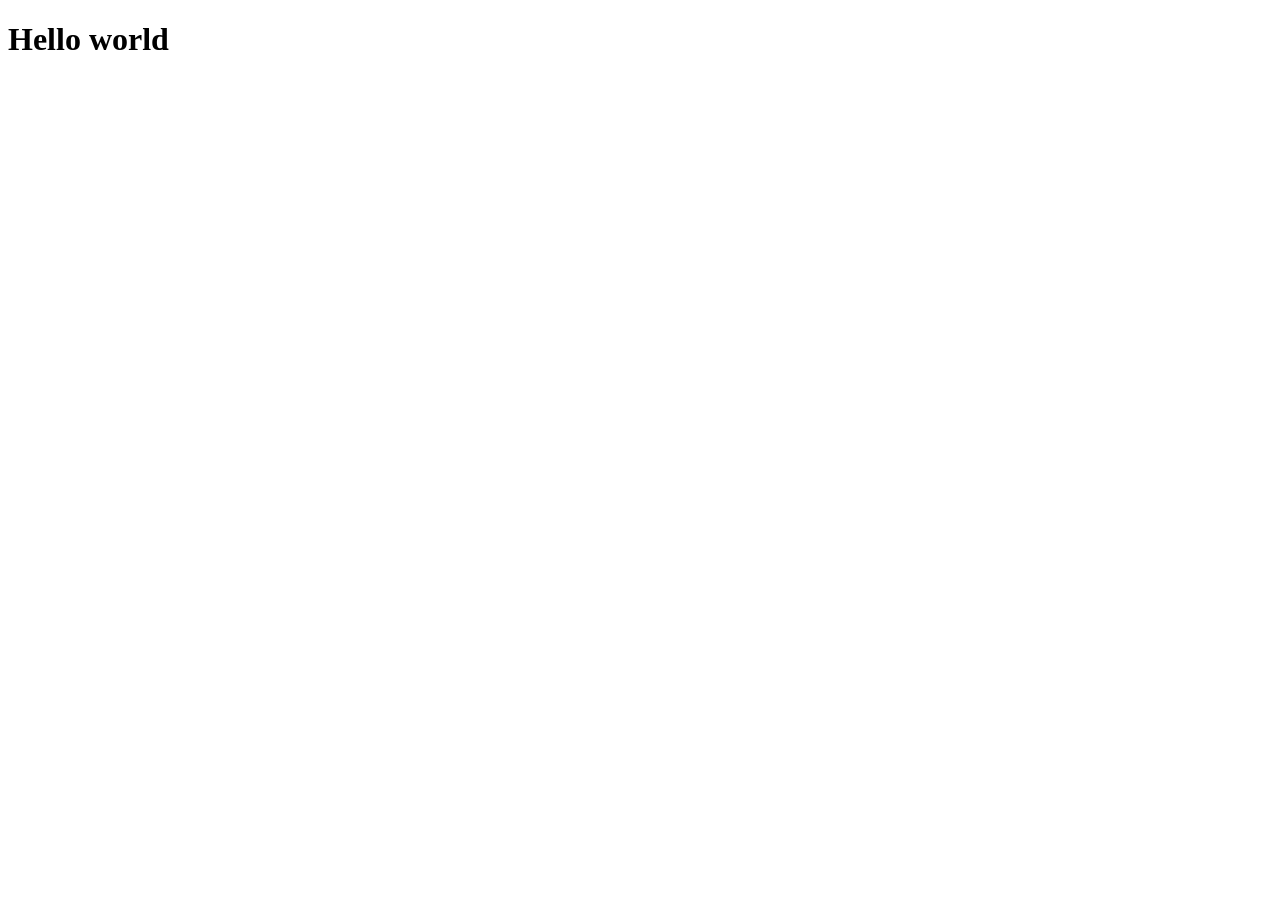
==== index.html @ 27025ae4 "Deploying to gh-pages from @ Ddmlnk/goit-js-hw-12@c0c4ddbc9aa958d79d9e807e62d89972e93713e0 🚀" ====
<!doctype html>
<html lang="en">
  <head>
    <meta charset="UTF-8" />
    <link rel="icon" type="image/svg+xml" href="/goit-js-hw-12/favicon.svg" />
    <meta name="viewport" content="width=device-width, initial-scale=1.0" />
    <title>Vanilla App Template</title>
    <script type="module" crossorigin src="/goit-js-hw-12/index.js"></script>
    <link rel="stylesheet" crossorigin href="/goit-js-hw-12/assets/index-DvPDDfy5.css">
  </head>
  <body>
    <main>
      <h1>Hello world</h1>
    </main>

  </body>
</html>
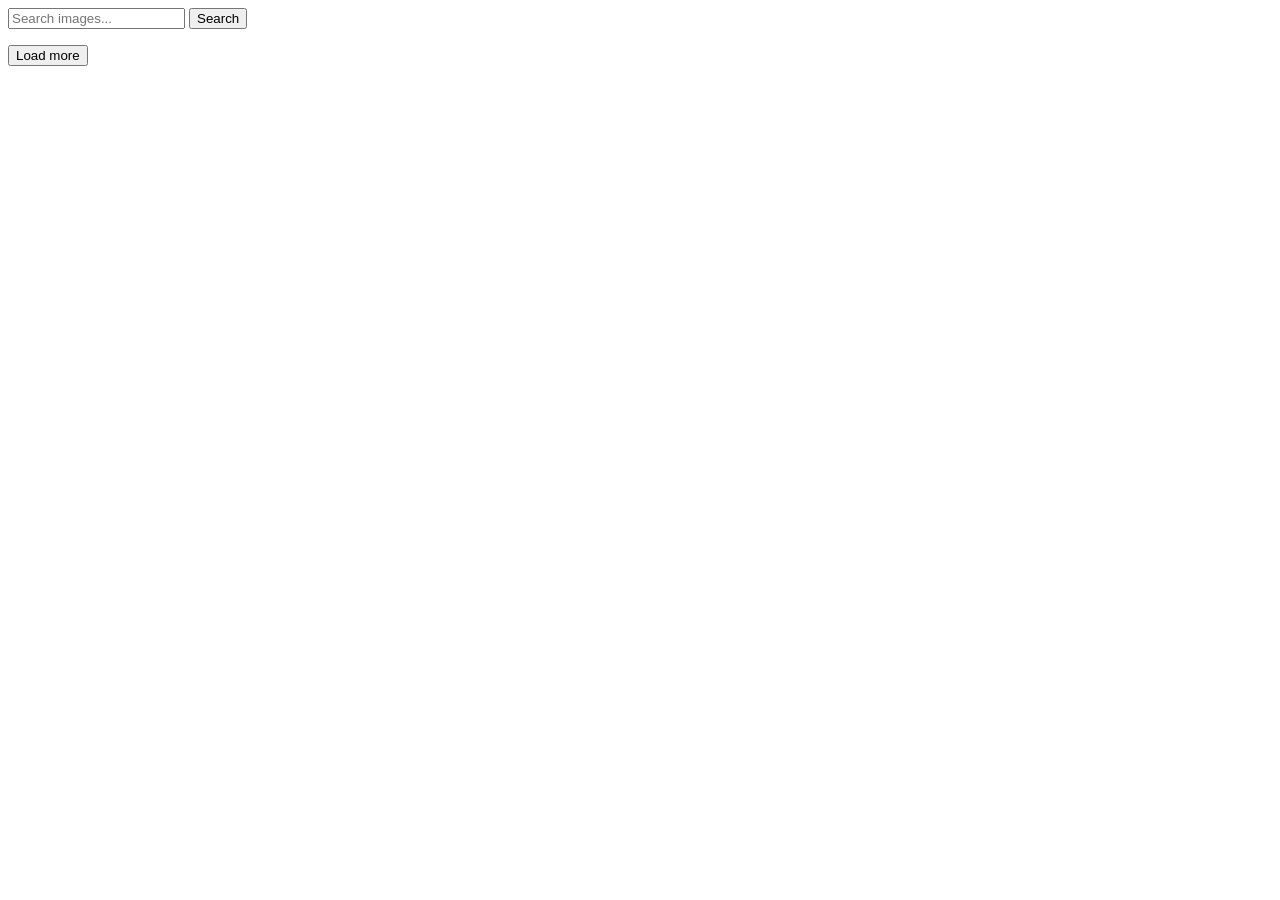
==== commit 7b7653bf: "Deploying to gh-pages from @ Ddmlnk/goit-js-hw-12@114b4ccbd18469f303a347ddf709109858859a9b 🚀" ====
--- a/index.html
+++ b/index.html
@@ -6,11 +6,29 @@
     <meta name="viewport" content="width=device-width, initial-scale=1.0" />
     <title>Vanilla App Template</title>
     <script type="module" crossorigin src="/goit-js-hw-12/index.js"></script>
-    <link rel="stylesheet" crossorigin href="/goit-js-hw-12/assets/index-DvPDDfy5.css">
+    <link rel="modulepreload" crossorigin href="/goit-js-hw-12/assets/vendor-C1DvvBV_.js">
+    <link rel="stylesheet" crossorigin href="/goit-js-hw-12/assets/vendor-DumFYO8Z.css">
+    <link rel="stylesheet" crossorigin href="/goit-js-hw-12/assets/index-CX00Aizz.css">
   </head>
   <body>
+    <header class="header">
+      <form class="form">
+        <label>
+          <input
+            type="text"
+            name="search-text"
+            placeholder="Search images..."
+            autocomplete="off"
+            required
+          />
+        </label>
+        <button type="submit">Search</button>
+      </form>
+    </header>
     <main>
-      <h1>Hello world</h1>
+      <ul class="gallery"></ul>
+      <button type="button" class="load-more is-hidden">Load more</button>
+      <span class="loader"></span>
     </main>
 
   </body>
